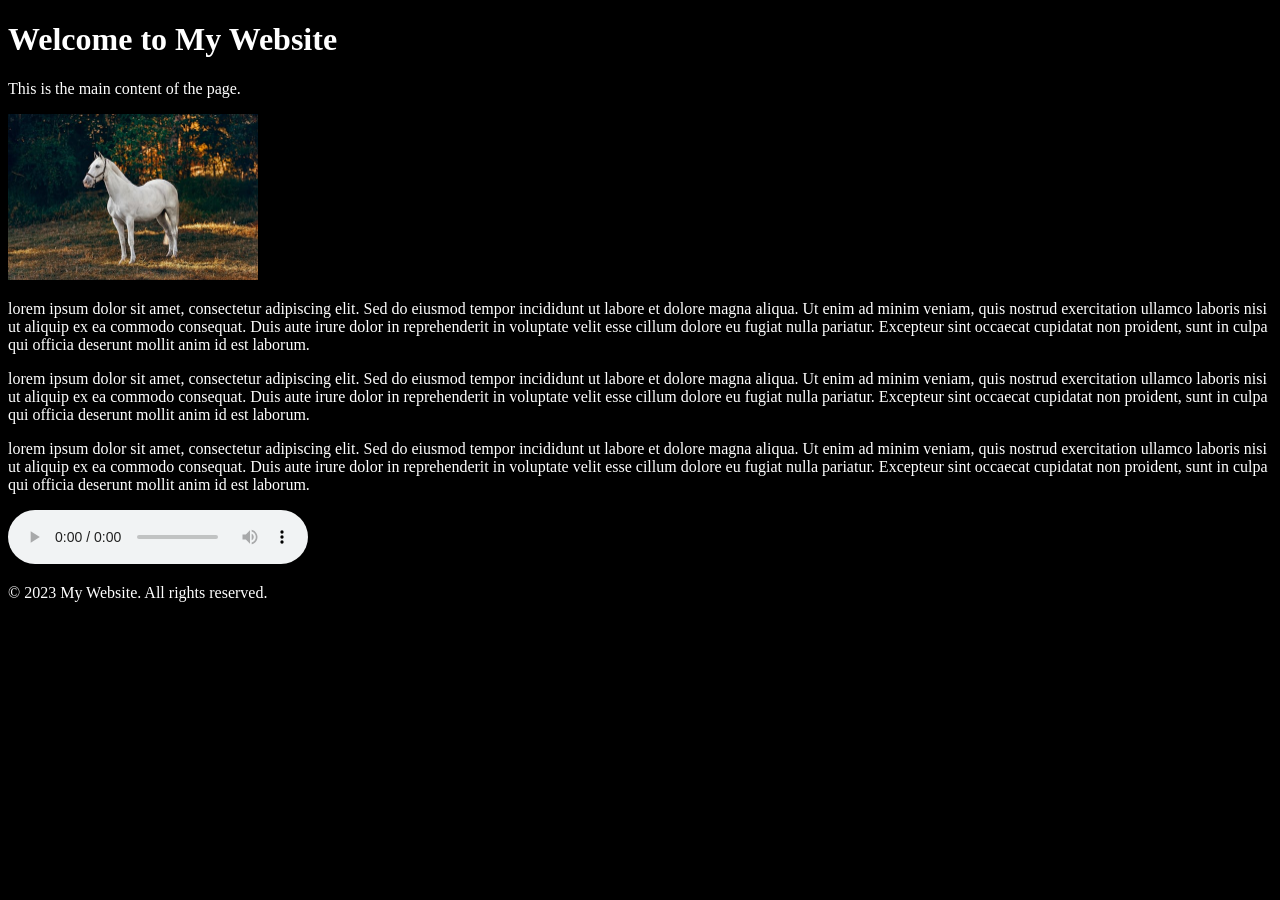
==== index.html @ a2c86161 "Add files via upload" ====
<!DOCTYPE html>
<html lang="en">
<head>
    <meta charset="UTF-8">
    <meta name="viewport" content="width=device-width, initial-scale=1.0">
    <title>Document</title>
    <link rel="stylesheet" href="../Styles/Style.css"> 
</head>
<body>
    <header>
        <h1>Welcome to My Website</h1>  
    </header>

    <main>
        <p>This is the main content of the page.</p>
        <a href="https://search.brave.com/" target="_blank">
            <img src="images/photo-1553284965-fa61e9ad4795.jpg" alt="a horse standing in a meadow" width="250">
        </a>
        <p>lorem ipsum dolor sit amet, consectetur adipiscing elit. Sed do eiusmod tempor incididunt ut labore et dolore magna aliqua. Ut enim ad minim veniam, quis nostrud exercitation ullamco laboris nisi ut aliquip ex ea commodo consequat. Duis aute irure dolor in reprehenderit in voluptate velit esse cillum dolore eu fugiat nulla pariatur. Excepteur sint occaecat cupidatat non proident, sunt in culpa qui officia deserunt mollit anim id est laborum.
        </p>
        <p>lorem ipsum dolor sit amet, consectetur adipiscing elit. Sed do eiusmod tempor incididunt ut labore et dolore magna aliqua. Ut enim ad minim veniam, quis nostrud exercitation ullamco laboris nisi ut aliquip ex ea commodo consequat. Duis aute irure dolor in reprehenderit in voluptate velit esse cillum dolore eu fugiat nulla pariatur. Excepteur sint occaecat cupidatat non proident, sunt in culpa qui officia deserunt mollit anim id est laborum.
        </p>
        <p>lorem ipsum dolor sit amet, consectetur adipiscing elit. Sed do eiusmod tempor incididunt ut labore et dolore magna aliqua. Ut enim ad minim veniam, quis nostrud exercitation ullamco laboris nisi ut aliquip ex ea commodo consequat. Duis aute irure dolor in reprehenderit in voluptate velit esse cillum dolore eu fugiat nulla pariatur. Excepteur sint occaecat cupidatat non proident, sunt in culpa qui officia deserunt mollit anim id est laborum.
        </p>
        <audio controls>
            <source src="sound/rickroll.mp4a" type="audio/mpeg">
        </audio>
    </main>
    
    <footer>
        <p>&copy; 2023 My Website. All rights reserved.</p>
    </footer>
</body>
</html>
---- Styles/Style.css ----
body{
    background-color: #000000;
}
h1 , p{
    color: #ffffff;
}
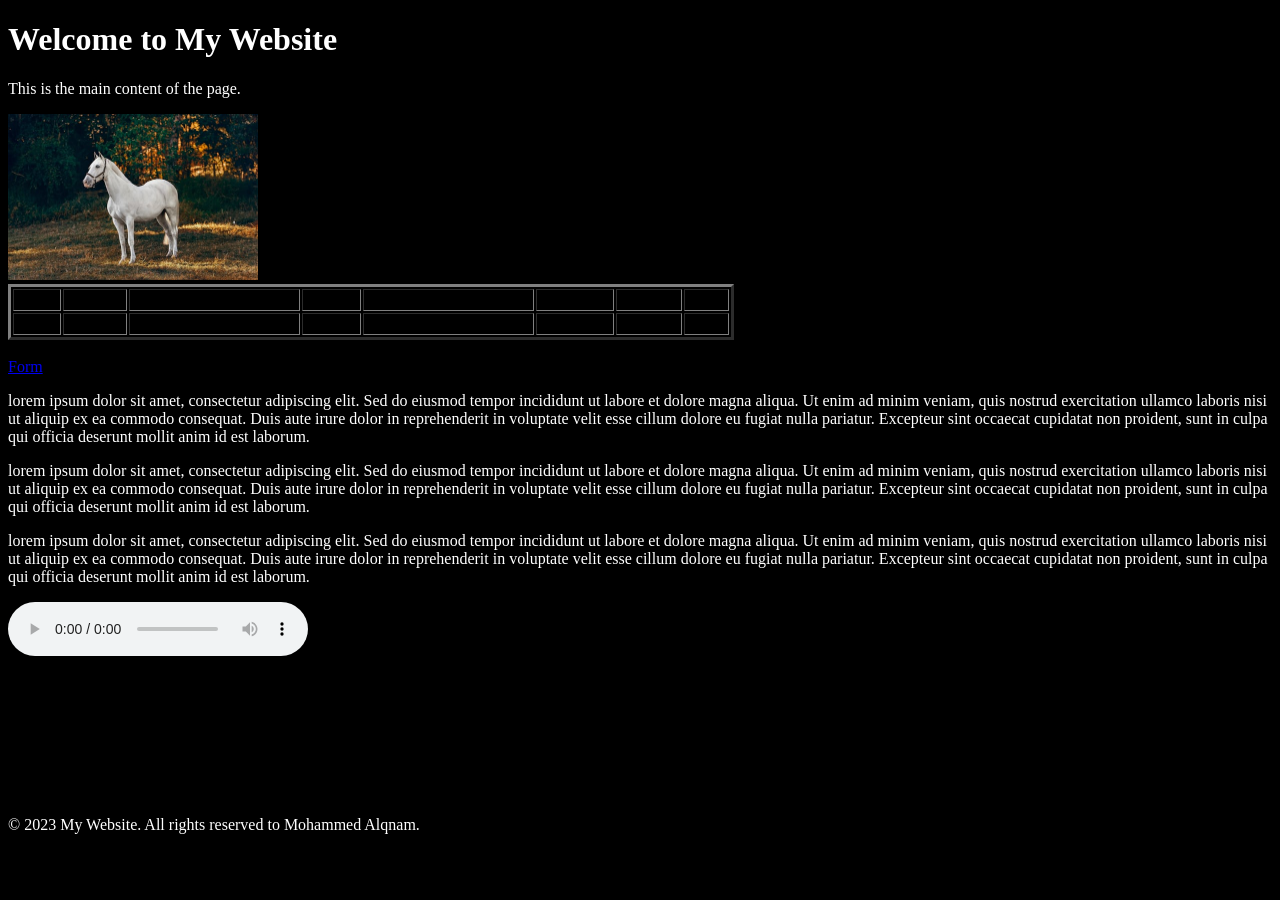
==== commit bc04ff39: "Add files via upload" ====
--- a/index.html
+++ b/index.html
@@ -16,6 +16,31 @@
         <a href="https://search.brave.com/" target="_blank">
             <img src="images/photo-1553284965-fa61e9ad4795.jpg" alt="a horse standing in a meadow" width="250">
         </a>
+        <BR>
+            <table border="3">
+                <tr>
+                    <th>class</th>
+                    <th>saturday</th>
+                    <th> sunday </th>
+                    <th> monday </th>
+                    <th> tuesday </th>
+                    <th> wednesday </th>
+                    <th> thursday </th>
+                    <th> friday </th>
+                </tr>
+                <tr>
+                    <td>CS361</td>
+                   <td>off</td>
+                   <td>from 4:00 PM to 5:00 PM</td>
+                   <td>off</td>
+                   <td>from 4:00 PM to 5:00 PM</td>
+                   <td>off</td>
+                   <td>off</td>
+                   <td>off</td>
+                </tr>
+            </table>
+        <br>
+        <a href="pages/form.html">Form</a>
         <p>lorem ipsum dolor sit amet, consectetur adipiscing elit. Sed do eiusmod tempor incididunt ut labore et dolore magna aliqua. Ut enim ad minim veniam, quis nostrud exercitation ullamco laboris nisi ut aliquip ex ea commodo consequat. Duis aute irure dolor in reprehenderit in voluptate velit esse cillum dolore eu fugiat nulla pariatur. Excepteur sint occaecat cupidatat non proident, sunt in culpa qui officia deserunt mollit anim id est laborum.
         </p>
         <p>lorem ipsum dolor sit amet, consectetur adipiscing elit. Sed do eiusmod tempor incididunt ut labore et dolore magna aliqua. Ut enim ad minim veniam, quis nostrud exercitation ullamco laboris nisi ut aliquip ex ea commodo consequat. Duis aute irure dolor in reprehenderit in voluptate velit esse cillum dolore eu fugiat nulla pariatur. Excepteur sint occaecat cupidatat non proident, sunt in culpa qui officia deserunt mollit anim id est laborum.
@@ -25,10 +50,20 @@
         <audio controls>
             <source src="sound/rickroll.mp4a" type="audio/mpeg">
         </audio>
+        <ol>
+            <li>CAT</li>
+            <li>DOG</li>
+            <li>BIRD</li>
+        </ol>
+        <UL>
+            <li>FLOWER</li>
+            <li>TREE</li>
+            <li>GRASS</li>
+        </UL>
     </main>
     
     <footer>
-        <p>&copy; 2023 My Website. All rights reserved.</p>
+        <p>&copy; 2023 My Website. All rights reserved to Mohammed Alqnam.</p>
     </footer>
 </body>
 </html>
